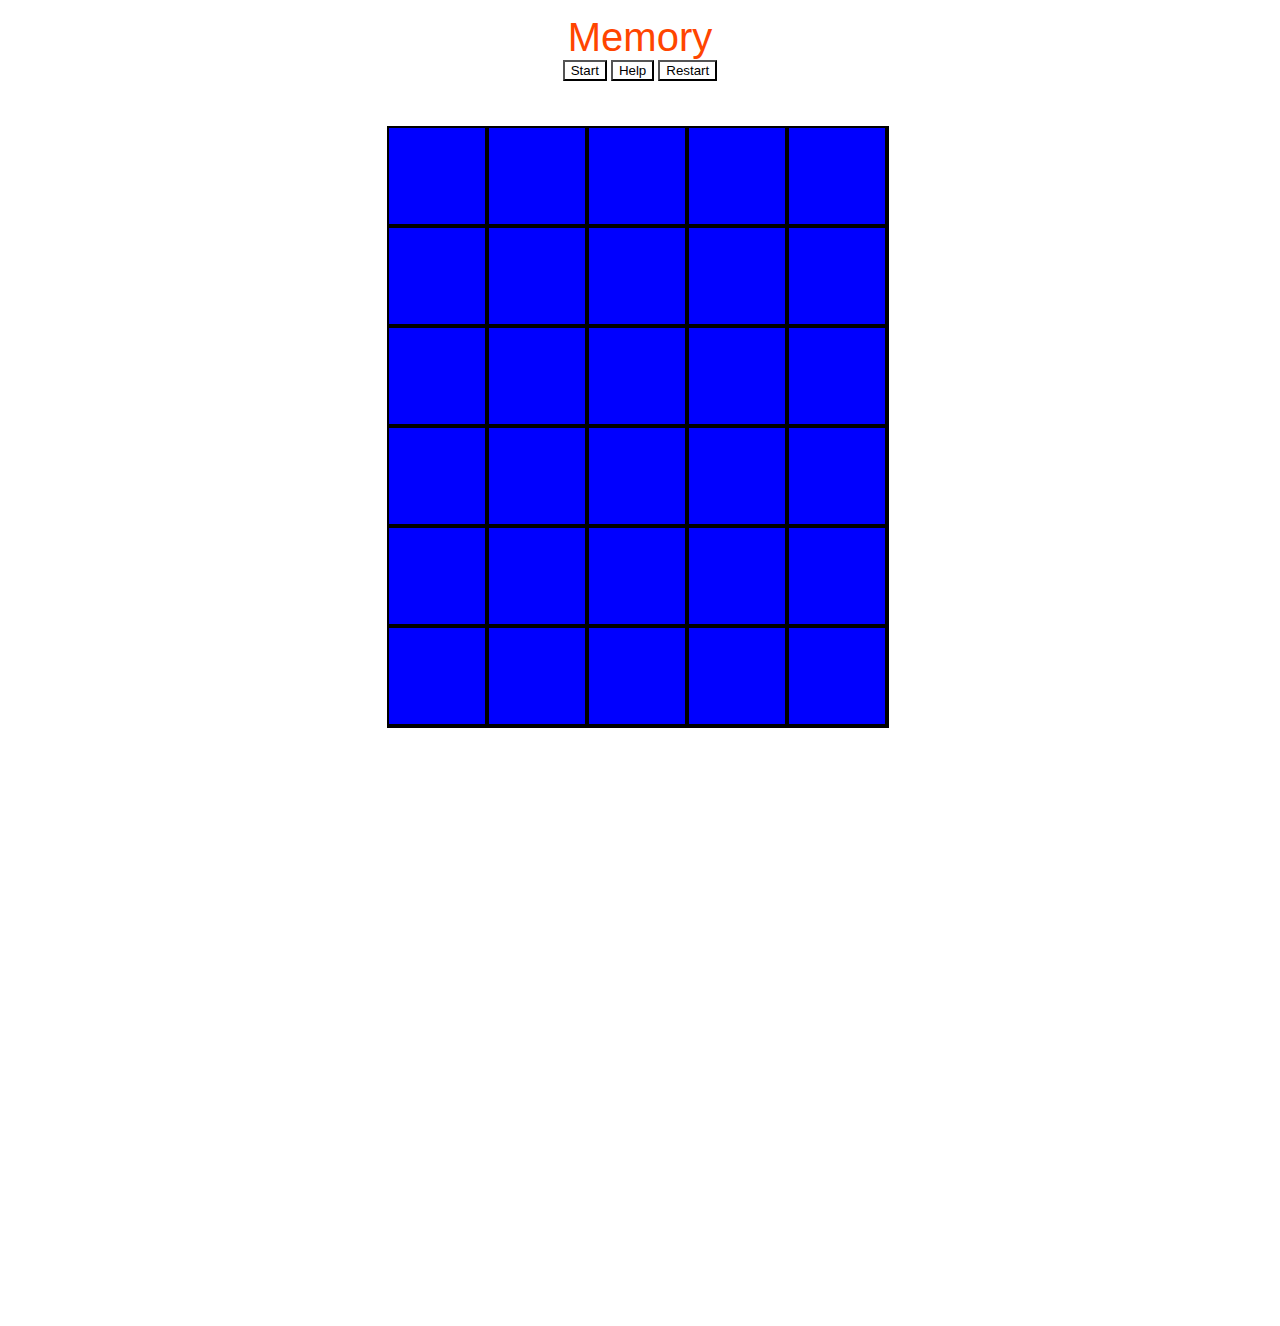
==== memory.html @ b9e35bba "memory terminé" ====
<!DOCTYPE html>
<html lang="en">
<head>
    <meta charset="UTF-8">
    <meta http-equiv="X-UA-Compatible" content="IE=edge">
    <meta name="viewport" content="width=device-width, initial-scale=1.0">
    <link rel="stylesheet" href="style.css">
    <title>Memory</title>
</head>
<body>
<h1>Memory</h1>
    <div class="button-div">
        <button id="Start">Start</button>
        <button id="Help">Help</button>
        <button id="Restart">Restart</button>
    </div>
<div id= "canvas-container" class="canvas-center">
    <canvas id="gamefield" width="4000" height="5000"></canvas>
      </div>
    <p class="score"></p>
    
</body>
<script src="Memory.js"></script> 
</html>
---- style.css ----
*{
    text-align: center;
    background-color:white;
}

h1{
    font-size: 40px;
    color: orangered;
    margin: 0px;
    margin-top: 15px;
    font-family: 'Roboto', sans-serif;
    font-weight: 300;
    text-shadow: 5px, 2px, 2px, black;
}

.buttons-div > button{
    background-color: grey;
    font-family: 'Roboto', sans-serif;
    font-size: 18px;
    padding: 10px;
    border: none;
    border-radius: 10px;
    margin: 20px;
    font-weight: 300;
    outline: none;
    box-shadow:5px, 2px, 2px, black;
}

.canvas-center {
    width: 100%;
    height: 100vh;
    position: relative;
  }
  
#gamefield {
    position: absolute;
    top: 5%;
    left: 30%;
  }

.no-click {
    pointer-events: none;
}
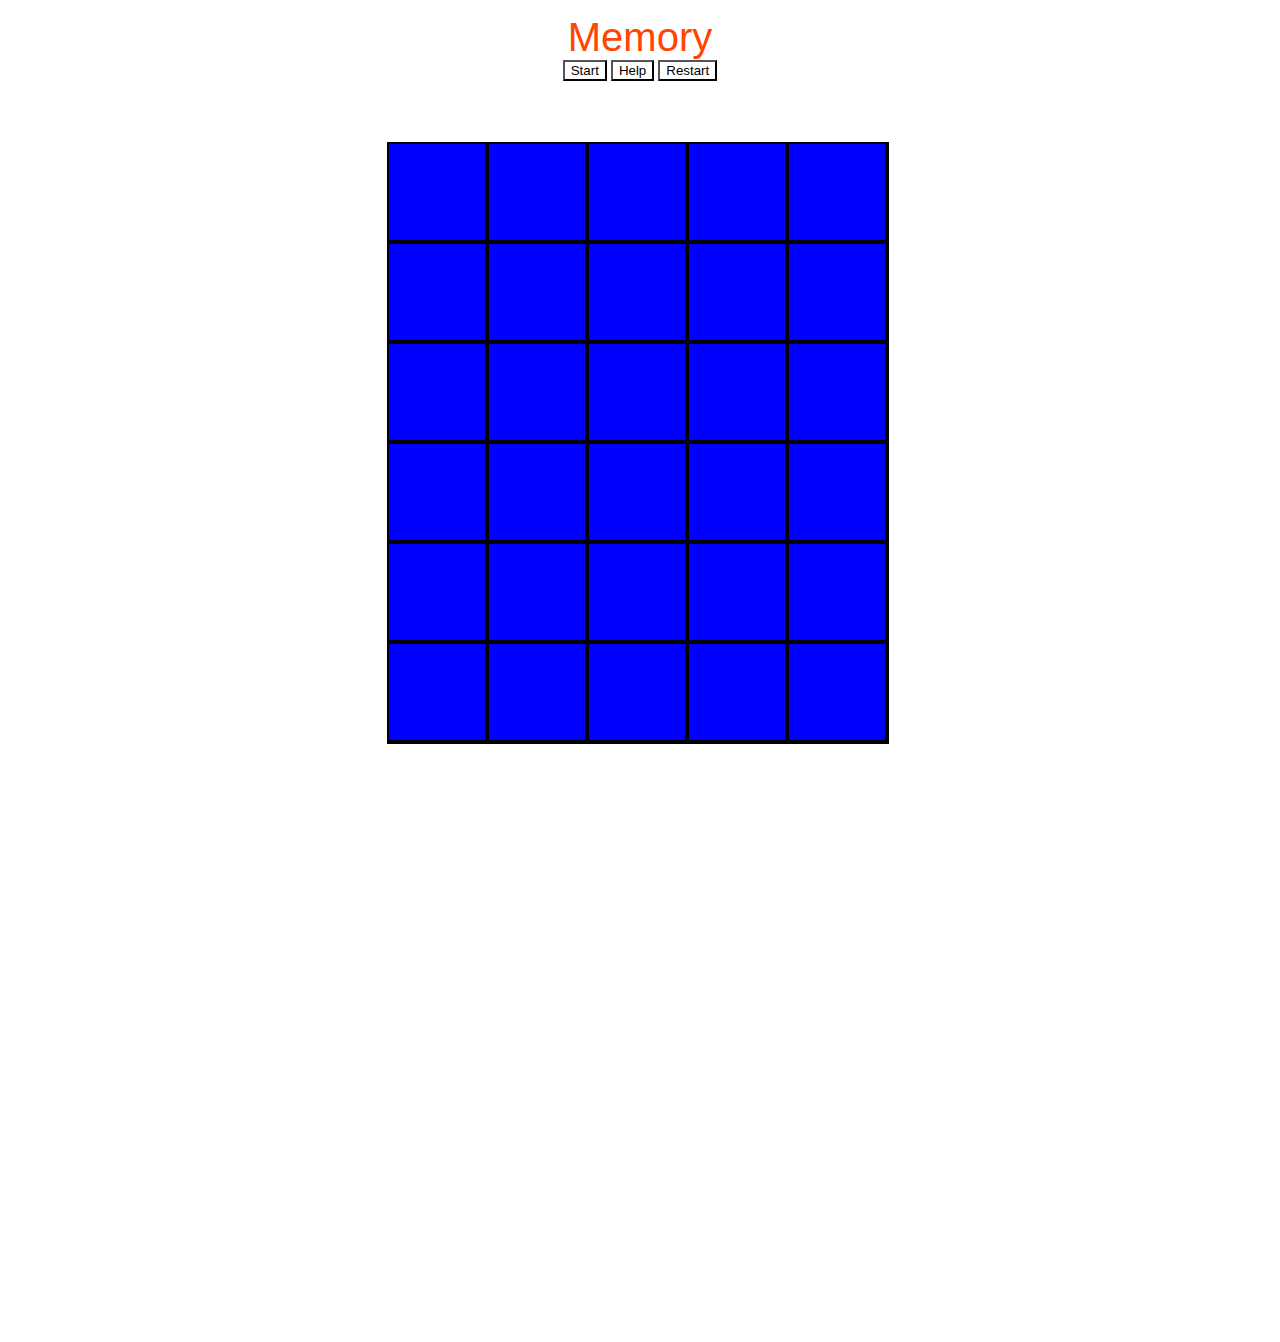
==== commit 02030b57: "memory terminé" ====
--- a/memory.html
+++ b/memory.html
@@ -1,5 +1,6 @@
 <!DOCTYPE html>
 <html lang="en">
+
 <head>
     <meta charset="UTF-8">
     <meta http-equiv="X-UA-Compatible" content="IE=edge">
@@ -7,18 +8,21 @@
     <link rel="stylesheet" href="style.css">
     <title>Memory</title>
 </head>
+
 <body>
-<h1>Memory</h1>
+    <h1>Memory</h1>
     <div class="button-div">
         <button id="Start">Start</button>
         <button id="Help">Help</button>
         <button id="Restart">Restart</button>
     </div>
-<div id= "canvas-container" class="canvas-center">
-    <canvas id="gamefield" width="4000" height="5000"></canvas>
-      </div>
-    <p class="score"></p>
+    <div id="canvas-container" class="canvas-center">
+        <canvas id="gamefield" width="4000" height="5000"></canvas>
+        <p class="score"></p>
+    </div>
     
+
 </body>
-<script src="Memory.js"></script> 
+<script src="Memory.js"></script>
+
 </html>